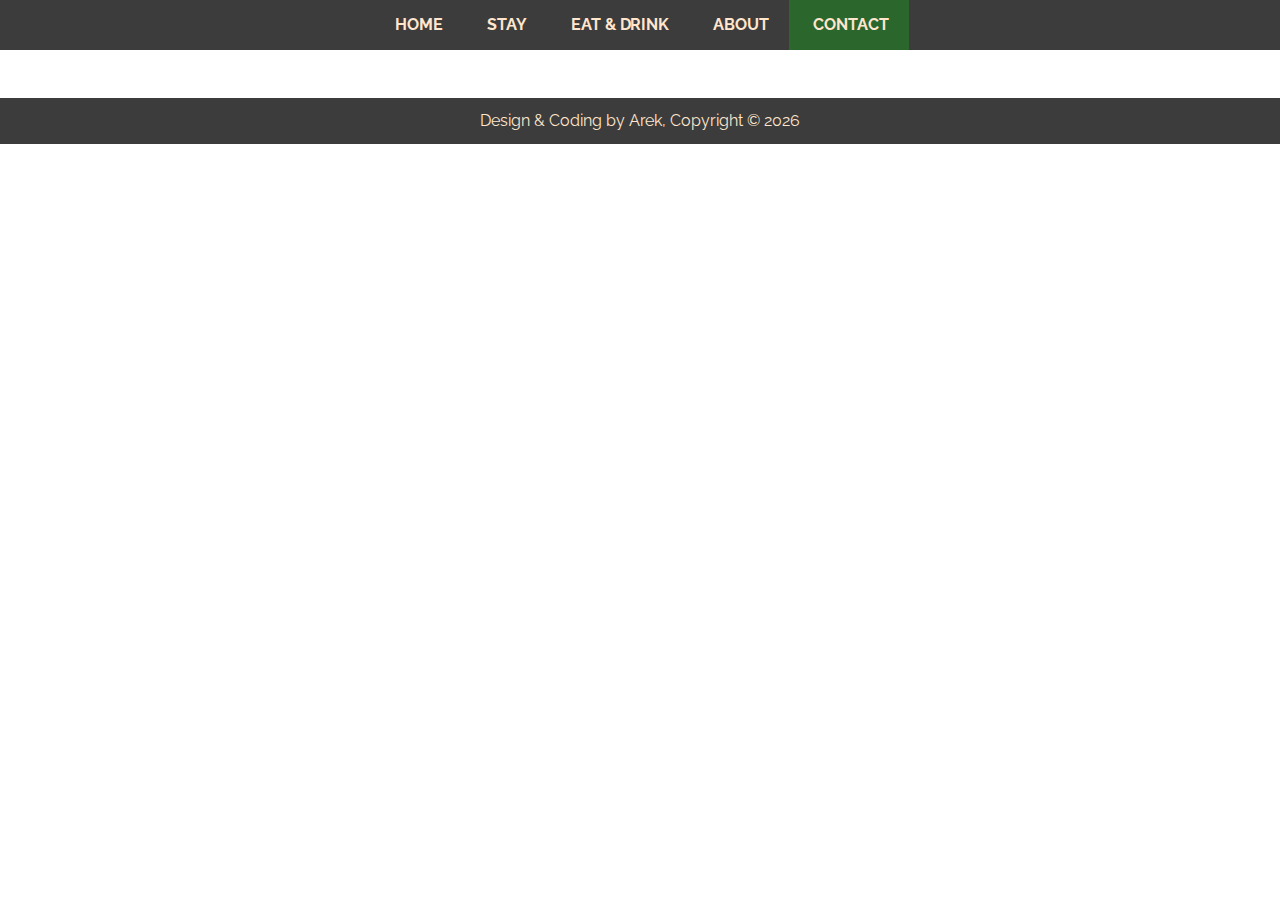
==== contact.html @ 5f5a3eee "added food and drink" ====
<!DOCTYPE html>
<html lang="en">

<head>
    <meta charset="UTF-8">
    <meta name="viewport" content="width=device-width, initial-scale=1.0">
    <meta http-equiv="X-UA-Compatible" content="ie=edge">
    <link rel="stylesheet" href="css/normalize.css">
    <link rel="stylesheet" href="https://use.fontawesome.com/releases/v5.6.3/css/all.css" integrity="sha384-UHRtZLI+pbxtHCWp1t77Bi1L4ZtiqrqD80Kn4Z8NTSRyMA2Fd33n5dQ8lWUE00s/"
        crossorigin="anonymous">
    <link rel="stylesheet" href="css/site.css">
    <title>Tourist Information | Cork</title>
</head>

<body>
    <nav class="topnav" id="navBar">
        <span class="topNavSpan">
            <a href="index.html"><i class="fas fa-home"></i>&nbsp;Home</a>
            <a href="stay.html"><i class="fas fa-hotel"></i>&nbsp;Stay</a>
            <a href="eatdrink.html"><i class="fas fa-utensils"></i>&nbsp;Eat &amp; Drink</a>
            <a href="about.html"><i class="fas fa-info"></i>&nbsp;About</a>
            <a class="active" href="contact.html"><i class="fas fa-envelope-square"></i>&nbsp;Contact</a>
            <a href="javascript:void(0);" class="icon" onclick="switchNavbar()"><i id="navbtn" class="fa fa-bars"></i></a>
        </span>
    </nav>

    <main>
        <article>
            <h1></h1>
            <p></p>
            <section>
                <h2 class="centered"></h2>
                <span class="infoHolder" id="">
                    
                </span>
            </section>
        </article>

    </main>

    <footer>
        <p id="footerText"></p>
    </footer>

    <script src="https://ajax.googleapis.com/ajax/libs/jquery/3.3.1/jquery.min.js"></script>
    <script src="src/site.js"></script>
</body>

</html>
---- css/site.css ----
@import url('https://fonts.googleapis.com/css?family=Raleway');
@import url('https://fonts.googleapis.com/css?family=Oswald');
@import url('https://fonts.googleapis.com/css?family=Nanum+Gothic');

html, body{
    margin: 0;
    padding: 0;
    font-size: 1rem;
    line-height: 1.6;
    font-family: Arial,sans-serif;
    letter-spacing: -.00278rem;
    -webkit-font-smoothing: antialiased;
}

main{
    margin: auto;
}

article ul li{
    margin: 4px 0px;
}

h1, h2, h3, h4{
    font-family: 'Raleway', sans-serif;
    color: rgb(10, 83, 126);
    text-align: justify;
    text-justify: newspaper;
    padding: 0px 10px;
    margin-top: 1.5em;
    margin-bottom: 0.4em;
}

p{
    text-align: justify;
    text-justify: newspaper;
    padding: 0px 10px;
}

img{
    max-width: 70vw;
    margin: 20px 0px;
    display: block;
    margin-left: auto;
    margin-right: auto;
}

.intro{
    height: 100vh;
    width: 100%;
    margin: auto;
    background: url('../images/cork-ps.jpg') no-repeat;
    display: table;
    background-size: cover;
    background-position: center;

}

.intro .inner{
    display: table-cell;
    vertical-align: middle;
    width: 100%;
    max-width: none;
}

.content{
    max-width: 600px;
    margin: 0 auto;
    text-align: center;
}

.content .animated{
    position: relative;
    animation: slideIn;
    animation-duration: 4s;
    animation-fill-mode: forwards;
    padding: 40px;
    background: rgba(0, 0, 0, 0)
    
}

@keyframes slideIn{
    0% {bottom: -1000px}
    40% {bottom: 30px;
        background: rgba(0, 0, 0,0.0)}
    
    100% {bottom: 0px;
        background: rgba(0, 0, 0,0.4);
    }
}

.content h1{
    font-family: 'Raleway', sans-serif;
    color: rgba(243, 241, 219,1);
    text-shadow: 0px 0px 10px #333;
    font-size: 400%;
    text-align: center;
    text-justify: unset;
    padding: 0px;
    margin-top: 0px;

}

.content h3{
    font-family: 'Raleway', sans-serif;
    color: rgba(243, 241, 219,0.9);
    text-shadow: 0px 0px 10px #333;
    font-size: 200%;
    text-align: center;
    text-justify: unset;
    padding: 0px;
    margin-top: 0px;
    margin-bottom: 1em;
}

.content .btn{
    border-radius: 6px;
    font-family: 'Oswald', sans-serif;
    color: rgb(243, 241, 219);
    font-size: 135%;
    padding: 10px 20px;
    border: solid rgb(255, 230, 205) 2px;
    text-decoration: none;
    text-shadow: 0px 0px 5px #333;
    box-shadow: 0px 0px 15px #333;
}

.content .btn:hover{
    color: white;
    border: solid white 2px;
}

nav{
    overflow: hidden;
    width: 100%;
    height: 50px;
    background-color: rgb(60, 60, 60);
    position: sticky;
    position: -webkit-sticky;
    top: 0px;
    z-index: 11;
}

nav span{
    display: inline-block;
}
  
nav a{
    display: block;
    float: left;
    color: rgb(255, 230, 205);
    padding: 0 20px;
    font-family: 'Raleway', sans-serif;
    font-weight: bold;
    text-decoration: none;
    line-height: 50px;
    text-transform: uppercase;
}

.topNavSpan{
    position: relative;
}

nav a:visited {
    color: rgb(255, 230, 205);
}

nav a:not(.active):hover {
    background-color: rgba(20, 20, 20, 1);
    color: rgb(253, 238, 222);
}

nav i{
    width: 28px;
    text-align: center;
    font-weight: normal;
    vertical-align: top;
}

nav i.fab{
    font-size: 1.4rem;
    line-height: 50px;
}

nav i.fas{
    font-size: 1.3rem;
    line-height: 50px;
}

.float-left{
    float: left;
}

.float-right{
    float: right;
}
  
.active {
    background-color: rgb(43, 102, 45);
}

nav .icon {
    display: none;
}

.container{
    width: 90%;
    margin: auto;
    overflow: hidden;
}
  
.columns {
    margin-top: 20px;
}
  
.columns .column {
    float: left;
    text-align: center;
    width: 30%;
    padding: 10px;
}

.columns .column h3{
    font-family: 'Raleway', sans-serif;
}

.columns .column img{
    height:90px;
}

.columns .column .more{
    padding-right: 10px;
}

.white-shadow{
    position:relative;
    width: 100%;
    display: block;
    text-align: right;
  }

.white-shadow:after{
    background: linear-gradient(to bottom, rgba(255, 255, 255, 0), rgba(255, 255, 255, 1) 85%);
    bottom: 100%;
    content: '';
    display: inline-block;
    height: 150px;
    position: absolute;
    right: 0;
    width: 100%;
}

footer {
    padding: 10px;
    margin: 0px;
    position: sticky;
    bottom: 0px;
    z-index: 10;
    background-color: rgb(60, 60, 60);
    text-align: center;
}

footer p{
    font-family: 'Raleway', sans-serif;
    color: rgb(255, 230, 205);
    text-align: center;
    margin-block-start: 0px;
    margin-block-end: 0px;
}

.centered{
    text-align: center;
}

.clearfix {
    overflow: auto;
}

.infoHolder .card{
    width:70%;
    margin: auto;
    margin-bottom: 30px;
    box-shadow:0 4px 10px 0 rgba(0,0,0,0.2),0 4px 20px 0 rgba(0,0,0,0.19); 
}

.infoHolder header{
    display: flex;
    background-color: lightgray;
}

.infoHolder header h3{
    margin-top: .6em;
    margin-bottom: .6em;
}

.infoHolder .cardContent{
    padding: 0px 10px;
}

.infoHolder div p{
    margin-top: .2em;
    margin-bottom: .0em;
}

.infoHolder hr{
    margin: 0px;
    padding: 0px 10px;
}

.infoHolder img{
    float: left;
    width: 200px;
    margin: 10px 0px;
    margin-right: 20px;
}

.infoHolder > div > div:last-child a:last-child{
    display: block;
    background-color: rgb(90, 90, 90);
    color: white;
    text-decoration: none;
    text-align: center;
    padding: 6px 0px;
}

.infoHolder > div > div:last-child a:last-child:visited {
    color: white;
}

.infoHolder > div > div:last-child a:last-child:not(.active):hover {
    background-color: rgba(70, 70, 70, 1);
}

.infoHolder > div > div p:nth-child(-n+2){
    text-align: left;
}

.infoHolder > div > div p:nth-child(-n+2) a{
    font-size: .9em;
    color: black;
    margin-right: 20px;
    text-decoration: none;
    display: inline-block;
}

.infoHolder > div > div p:nth-child(-n+2) a:visited{
    color: black;
}

.infoHolder > div > div p:nth-child(-n+2) a:hover{
    color: red;
}

.infoHolder > div > div p:nth-child(-n+2) > a > i{
    width: 30px;
    text-align: center;
}

iframe{
    max-width: 86vw;
    margin: 20px 0px;
    display: block;
    margin-left: auto;
    margin-right: auto;
}



  
@media screen and (max-width: 800px) {
    body{
        font-size: 90%;
    }

    .content h1{
        font-size: 250%;
    }

    .content .btn{
        border-radius: 4px;
        font-size: 100%;
        padding: 5px 10px;
    }

    nav{
        height: 100%;
    }

    nav span{
        display: block;
    }

    nav a{
        line-height: 40px;
        padding: 0 20px;
        float: none;
        height: 40px;
    }

    nav a:nth-child(n+2){
        display: none;
    }

    nav a.icon {
      display: block;
      position: absolute;
      right: 0;
      top: 0;
      height: 40px;
    }

    nav i.fa{
        font-size: 1rem;
        line-height: 40px;
    }

    nav i.fab{
        font-size: 1.2rem;
        line-height: 40px;
    }
    
    nav i.fas{
        font-size: 1rem;
        line-height: 40px;
    }

    footer {
        padding: 0px;
        margin-top: 0px;
    }

    footer p{
        height: 40px;
        line-height: 40px;
    }

    .columns .column{
        float: none;
        text-align: center;
        width: 90%;
        margin: auto;
    }

    .infoHolder .card {
        width: 90%;
        margin-bottom: 20px;
    }

    .infoHolder .card img{
        width: 100%;
        float: none;
        margin: auto;
        padding: 10px 0px;
    }
}
  
@media screen and (max-width: 800px) {
    nav.responsive .icon {
      position: absolute;
      right: 0;
      top: 0;
      height: 40px;
    }

    nav.responsive a {
      float: none;
      display: block;
      text-align: left;
      height: 40px;
    }
}

@media screen and (min-width: 800px) {
    nav{
        margin: auto;
        align-content: center;
        text-align: center;
    }

    main{
        width: 90vw;
        margin: auto;
    }
}

@media screen and (min-width: 1080px) {
    main{
        width: 66vw;
        margin: auto;
    }
}
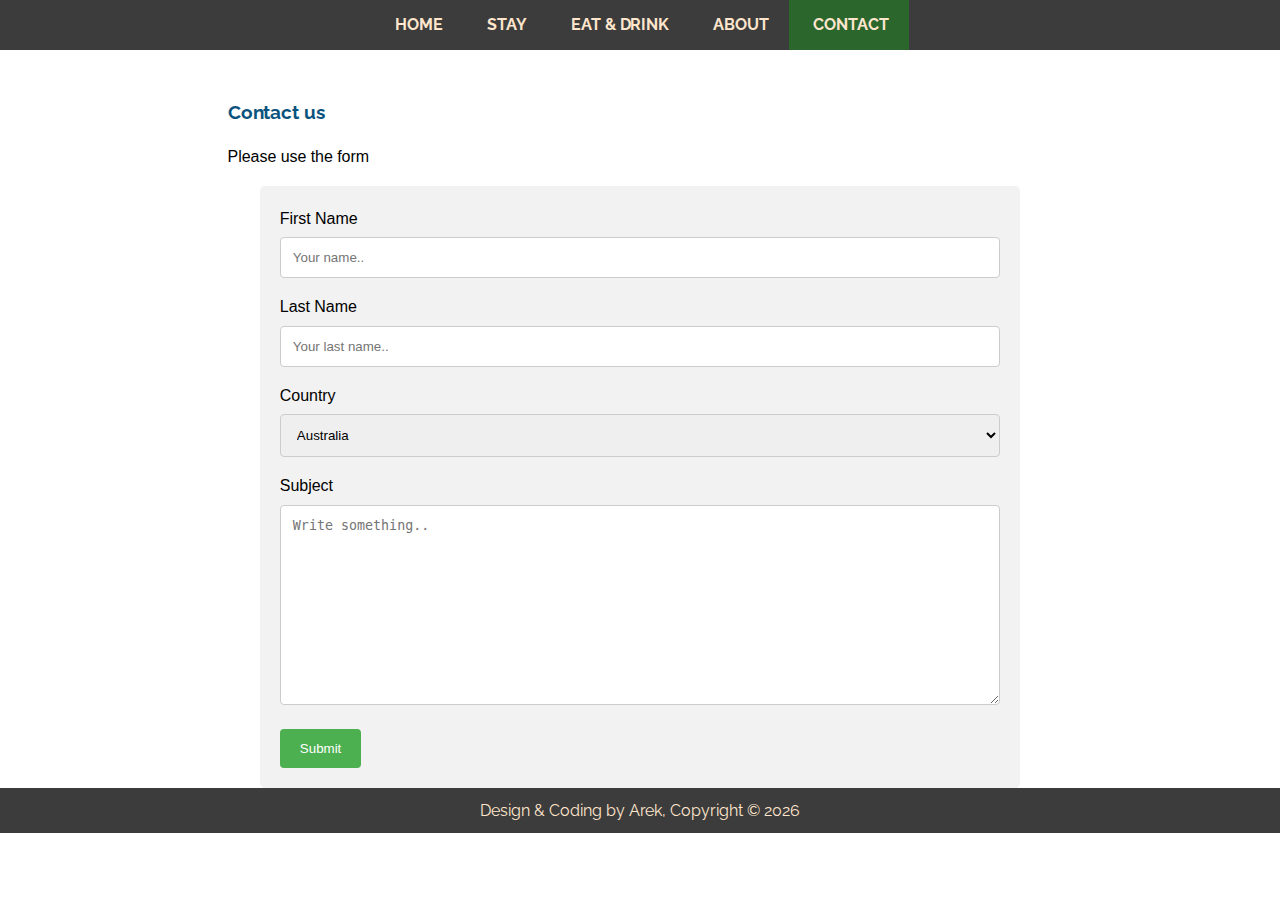
==== commit c3b9b108: "added form" ====
--- a/contact.html
+++ b/contact.html
@@ -29,10 +29,28 @@
             <h1></h1>
             <p></p>
             <section>
-                <h2 class="centered"></h2>
-                <span class="infoHolder" id="">
-                    
-                </span>
+                <h3>Contact us</h3>
+                <p>Please use the form</p>
+                <form action="">
+                    <label for="fname">First Name</label>
+                    <input type="text" id="fname" name="firstname" placeholder="Your name..">
+                
+                    <label for="lname">Last Name</label>
+                    <input type="text" id="lname" name="lastname" placeholder="Your last name..">
+                
+                    <label for="country">Country</label>
+                    <select id="country" name="country">
+                      <option value="australia">Australia</option>
+                      <option value="canada">Canada</option>
+                      <option value="usa">USA</option>
+                      <option value="usa">Other</option>
+                    </select>
+                
+                    <label for="subject">Subject</label>
+                    <textarea id="subject" name="subject" placeholder="Write something.." style="height:200px"></textarea>
+                
+                    <button class="submit" onclick="return false;">Submit</button>
+                  </form>
             </section>
         </article>
 
--- a/css/site.css
+++ b/css/site.css
@@ -363,6 +363,40 @@
     margin-right: auto;
 }
 
+* {box-sizing: border-box;}
+
+form{
+    width: 90%;
+    margin: auto;
+    border-radius: 5px;
+    background-color: #f2f2f2;
+    padding: 20px;
+}
+
+
+input[type=text], select, textarea {
+    width: 100%;
+    padding: 12px;
+    border: 1px solid #ccc;
+    border-radius: 4px;
+    box-sizing: border-box;
+    margin-top: 6px;
+    margin-bottom: 16px;
+    resize: vertical;
+  }
+  
+  .submit {
+    background-color: #4CAF50;
+    color: white;
+    padding: 12px 20px;
+    border: none;
+    border-radius: 4px;
+    cursor: pointer;
+  }
+  
+  input[type=submit]:hover {
+    background-color: #45a049;
+  }
 
 
   
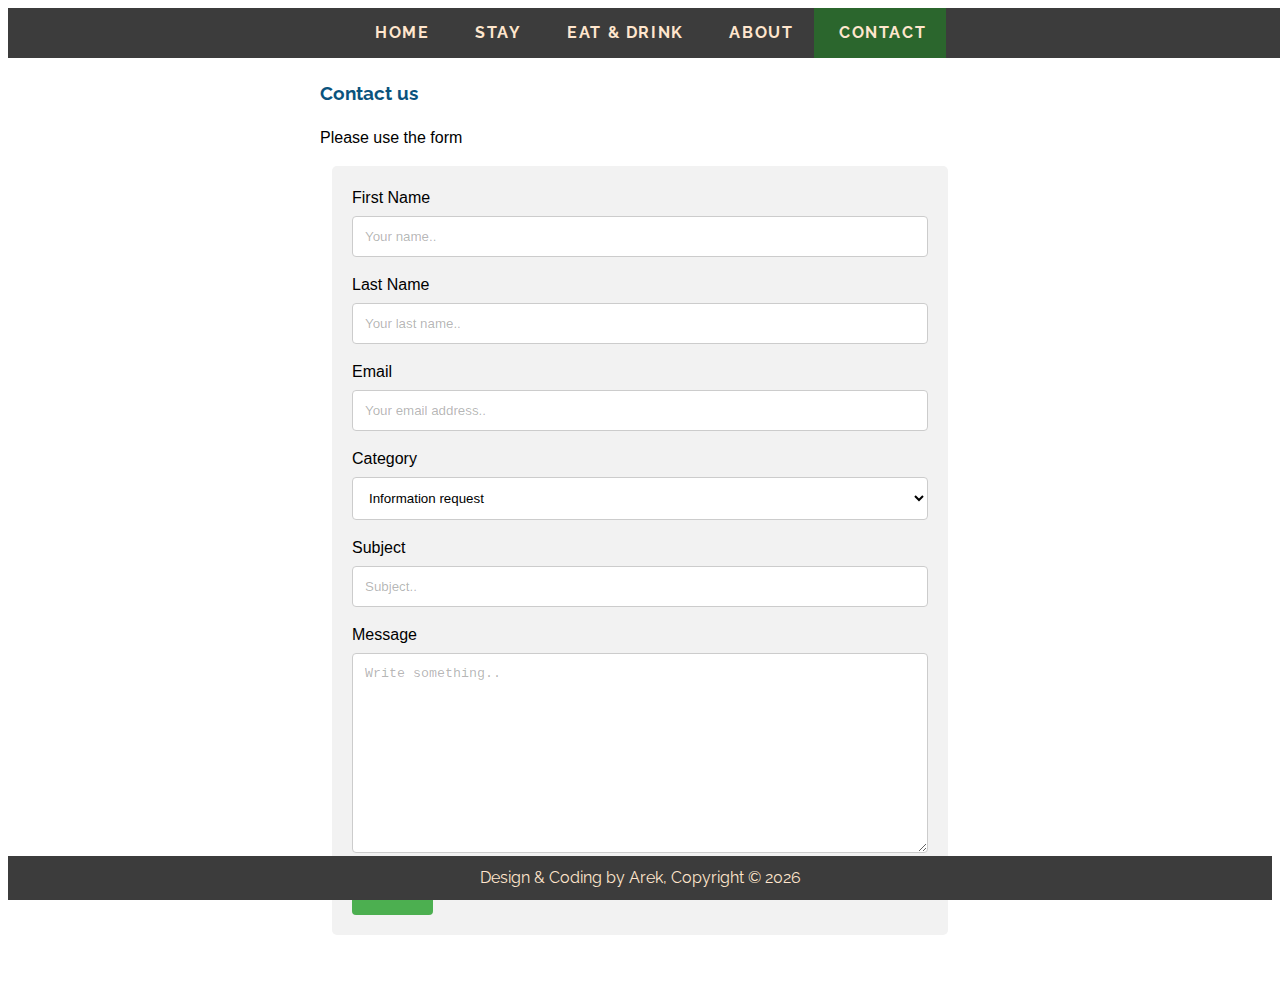
==== commit 0151a2b0: "finished about" ====
--- a/contact.html
+++ b/contact.html
@@ -9,6 +9,8 @@
     <link rel="stylesheet" href="https://use.fontawesome.com/releases/v5.6.3/css/all.css" integrity="sha384-UHRtZLI+pbxtHCWp1t77Bi1L4ZtiqrqD80Kn4Z8NTSRyMA2Fd33n5dQ8lWUE00s/"
         crossorigin="anonymous">
     <link rel="stylesheet" href="css/site.css">
+    <link rel="stylesheet" href="css/article.css">
+    <link rel="stylesheet" href="css/form.css">
     <title>Tourist Information | Cork</title>
 </head>
 
@@ -37,17 +39,24 @@
                 
                     <label for="lname">Last Name</label>
                     <input type="text" id="lname" name="lastname" placeholder="Your last name..">
+
+                    <label for="email">Email</label>
+                    <input type="email" id="email" name="email" placeholder="Your email address..">
                 
-                    <label for="country">Country</label>
-                    <select id="country" name="country">
-                      <option value="australia">Australia</option>
-                      <option value="canada">Canada</option>
-                      <option value="usa">USA</option>
-                      <option value="usa">Other</option>
+                    <label for="category">Category</label>
+                    <select id="category" name="category">
+                      <option value="Information request">Information request</option>
+                      <option value="Website changes">Website changes</option>
+                      <option value="Events or news">Events or news</option>
+                      <option value="Other">Other</option>
                     </select>
+
+                    <label for="subject">Subject</label>
+                    <input type="text" name="subject" id="subject" placeholder="Subject.." >
+
                 
-                    <label for="subject">Subject</label>
-                    <textarea id="subject" name="subject" placeholder="Write something.." style="height:200px"></textarea>
+                    <label for="message">Message</label>
+                    <textarea id="message" name="message" placeholder="Write something.." style="height:200px"></textarea>
                 
                     <button class="submit" onclick="return false;">Submit</button>
                   </form>
--- a/css/site.css
+++ b/css/site.css
@@ -1,143 +1,39 @@
 @import url('https://fonts.googleapis.com/css?family=Raleway');
 @import url('https://fonts.googleapis.com/css?family=Oswald');
-@import url('https://fonts.googleapis.com/css?family=Nanum+Gothic');
 
-html, body{
+html{
     margin: 0;
     padding: 0;
+    font-family: Arial,sans-serif;
     font-size: 1rem;
-    line-height: 1.6;
-    font-family: Arial,sans-serif;
-    letter-spacing: -.00278rem;
+    line-height: 1.5;
     -webkit-font-smoothing: antialiased;
 }
 
 main{
+    width: 90vw;
     margin: auto;
 }
 
-article ul li{
-    margin: 4px 0px;
+h1, h2, h3, h4, h5{
+    font-family: 'Raleway', sans-serif;
+    color: rgb(10, 83, 126);
 }
 
-h1, h2, h3, h4{
-    font-family: 'Raleway', sans-serif;
-    color: rgb(10, 83, 126);
-    text-align: justify;
-    text-justify: newspaper;
-    padding: 0px 10px;
-    margin-top: 1.5em;
-    margin-bottom: 0.4em;
-}
-
-p{
-    text-align: justify;
-    text-justify: newspaper;
-    padding: 0px 10px;
-}
-
-img{
-    max-width: 70vw;
-    margin: 20px 0px;
-    display: block;
-    margin-left: auto;
-    margin-right: auto;
-}
-
-.intro{
-    height: 100vh;
-    width: 100%;
-    margin: auto;
-    background: url('../images/cork-ps.jpg') no-repeat;
-    display: table;
-    background-size: cover;
-    background-position: center;
-
-}
-
-.intro .inner{
-    display: table-cell;
-    vertical-align: middle;
-    width: 100%;
-    max-width: none;
-}
-
-.content{
-    max-width: 600px;
-    margin: 0 auto;
+.centered{
     text-align: center;
 }
 
-.content .animated{
-    position: relative;
-    animation: slideIn;
-    animation-duration: 4s;
-    animation-fill-mode: forwards;
-    padding: 40px;
-    background: rgba(0, 0, 0, 0)
-    
-}
-
-@keyframes slideIn{
-    0% {bottom: -1000px}
-    40% {bottom: 30px;
-        background: rgba(0, 0, 0,0.0)}
-    
-    100% {bottom: 0px;
-        background: rgba(0, 0, 0,0.4);
-    }
-}
-
-.content h1{
-    font-family: 'Raleway', sans-serif;
-    color: rgba(243, 241, 219,1);
-    text-shadow: 0px 0px 10px #333;
-    font-size: 400%;
-    text-align: center;
-    text-justify: unset;
-    padding: 0px;
-    margin-top: 0px;
-
-}
-
-.content h3{
-    font-family: 'Raleway', sans-serif;
-    color: rgba(243, 241, 219,0.9);
-    text-shadow: 0px 0px 10px #333;
-    font-size: 200%;
-    text-align: center;
-    text-justify: unset;
-    padding: 0px;
-    margin-top: 0px;
-    margin-bottom: 1em;
-}
-
-.content .btn{
-    border-radius: 6px;
-    font-family: 'Oswald', sans-serif;
-    color: rgb(243, 241, 219);
-    font-size: 135%;
-    padding: 10px 20px;
-    border: solid rgb(255, 230, 205) 2px;
-    text-decoration: none;
-    text-shadow: 0px 0px 5px #333;
-    box-shadow: 0px 0px 15px #333;
-}
-
-.content .btn:hover{
-    color: white;
-    border: solid white 2px;
-}
-
 nav{
-    overflow: hidden;
-    width: 100%;
+    width: 100vw;
     height: 50px;
-    background-color: rgb(60, 60, 60);
+    top: 0px;
+    z-index: 11;
     position: sticky;
     position: -webkit-sticky;
-    top: 0px;
-    z-index: 11;
+    overflow: hidden;
+    line-height: 50px;
+    background-color: rgb(60, 60, 60);
 }
 
 nav span{
@@ -147,12 +43,12 @@
 nav a{
     display: block;
     float: left;
+    padding: 0 20px;
     color: rgb(255, 230, 205);
-    padding: 0 20px;
     font-family: 'Raleway', sans-serif;
     font-weight: bold;
+    letter-spacing: +.1rem;
     text-decoration: none;
-    line-height: 50px;
     text-transform: uppercase;
 }
 
@@ -176,77 +72,17 @@
     vertical-align: top;
 }
 
-nav i.fab{
-    font-size: 1.4rem;
+nav i.fab, nav i.fas{
     line-height: 50px;
+    font-size: 1rem;
 }
 
-nav i.fas{
-    font-size: 1.3rem;
-    line-height: 50px;
-}
-
-.float-left{
-    float: left;
-}
-
-.float-right{
-    float: right;
-}
-  
-.active {
+nav .active {
     background-color: rgb(43, 102, 45);
 }
 
 nav .icon {
     display: none;
-}
-
-.container{
-    width: 90%;
-    margin: auto;
-    overflow: hidden;
-}
-  
-.columns {
-    margin-top: 20px;
-}
-  
-.columns .column {
-    float: left;
-    text-align: center;
-    width: 30%;
-    padding: 10px;
-}
-
-.columns .column h3{
-    font-family: 'Raleway', sans-serif;
-}
-
-.columns .column img{
-    height:90px;
-}
-
-.columns .column .more{
-    padding-right: 10px;
-}
-
-.white-shadow{
-    position:relative;
-    width: 100%;
-    display: block;
-    text-align: right;
-  }
-
-.white-shadow:after{
-    background: linear-gradient(to bottom, rgba(255, 255, 255, 0), rgba(255, 255, 255, 1) 85%);
-    bottom: 100%;
-    content: '';
-    display: inline-block;
-    height: 150px;
-    position: absolute;
-    right: 0;
-    width: 100%;
 }
 
 footer {
@@ -267,156 +103,11 @@
     margin-block-end: 0px;
 }
 
-.centered{
-    text-align: center;
-}
 
-.clearfix {
-    overflow: auto;
-}
-
-.infoHolder .card{
-    width:70%;
-    margin: auto;
-    margin-bottom: 30px;
-    box-shadow:0 4px 10px 0 rgba(0,0,0,0.2),0 4px 20px 0 rgba(0,0,0,0.19); 
-}
-
-.infoHolder header{
-    display: flex;
-    background-color: lightgray;
-}
-
-.infoHolder header h3{
-    margin-top: .6em;
-    margin-bottom: .6em;
-}
-
-.infoHolder .cardContent{
-    padding: 0px 10px;
-}
-
-.infoHolder div p{
-    margin-top: .2em;
-    margin-bottom: .0em;
-}
-
-.infoHolder hr{
-    margin: 0px;
-    padding: 0px 10px;
-}
-
-.infoHolder img{
-    float: left;
-    width: 200px;
-    margin: 10px 0px;
-    margin-right: 20px;
-}
-
-.infoHolder > div > div:last-child a:last-child{
-    display: block;
-    background-color: rgb(90, 90, 90);
-    color: white;
-    text-decoration: none;
-    text-align: center;
-    padding: 6px 0px;
-}
-
-.infoHolder > div > div:last-child a:last-child:visited {
-    color: white;
-}
-
-.infoHolder > div > div:last-child a:last-child:not(.active):hover {
-    background-color: rgba(70, 70, 70, 1);
-}
-
-.infoHolder > div > div p:nth-child(-n+2){
-    text-align: left;
-}
-
-.infoHolder > div > div p:nth-child(-n+2) a{
-    font-size: .9em;
-    color: black;
-    margin-right: 20px;
-    text-decoration: none;
-    display: inline-block;
-}
-
-.infoHolder > div > div p:nth-child(-n+2) a:visited{
-    color: black;
-}
-
-.infoHolder > div > div p:nth-child(-n+2) a:hover{
-    color: red;
-}
-
-.infoHolder > div > div p:nth-child(-n+2) > a > i{
-    width: 30px;
-    text-align: center;
-}
-
-iframe{
-    max-width: 86vw;
-    margin: 20px 0px;
-    display: block;
-    margin-left: auto;
-    margin-right: auto;
-}
-
-* {box-sizing: border-box;}
-
-form{
-    width: 90%;
-    margin: auto;
-    border-radius: 5px;
-    background-color: #f2f2f2;
-    padding: 20px;
-}
-
-
-input[type=text], select, textarea {
-    width: 100%;
-    padding: 12px;
-    border: 1px solid #ccc;
-    border-radius: 4px;
-    box-sizing: border-box;
-    margin-top: 6px;
-    margin-bottom: 16px;
-    resize: vertical;
-  }
-  
-  .submit {
-    background-color: #4CAF50;
-    color: white;
-    padding: 12px 20px;
-    border: none;
-    border-radius: 4px;
-    cursor: pointer;
-  }
-  
-  input[type=submit]:hover {
-    background-color: #45a049;
-  }
-
-
-  
 @media screen and (max-width: 800px) {
-    body{
-        font-size: 90%;
-    }
-
-    .content h1{
-        font-size: 250%;
-    }
-
-    .content .btn{
-        border-radius: 4px;
-        font-size: 100%;
-        padding: 5px 10px;
-    }
-
     nav{
         height: 100%;
+        line-height: 40px;
     }
 
     nav span{
@@ -424,10 +115,8 @@
     }
 
     nav a{
-        line-height: 40px;
-        padding: 0 20px;
         float: none;
-        height: 40px;
+        /* height: 40px; */
     }
 
     nav a:nth-child(n+2){
@@ -442,18 +131,7 @@
       height: 40px;
     }
 
-    nav i.fa{
-        font-size: 1rem;
-        line-height: 40px;
-    }
-
-    nav i.fab{
-        font-size: 1.2rem;
-        line-height: 40px;
-    }
-    
-    nav i.fas{
-        font-size: 1rem;
+    nav i.fab, nav i.fas, nav i.fa{
         line-height: 40px;
     }
 
@@ -466,40 +144,21 @@
         height: 40px;
         line-height: 40px;
     }
+}
 
-    .columns .column{
-        float: none;
-        text-align: center;
-        width: 90%;
-        margin: auto;
-    }
-
-    .infoHolder .card {
-        width: 90%;
-        margin-bottom: 20px;
-    }
-
-    .infoHolder .card img{
-        width: 100%;
-        float: none;
-        margin: auto;
-        padding: 10px 0px;
-    }
-}
-  
 @media screen and (max-width: 800px) {
     nav.responsive .icon {
       position: absolute;
       right: 0;
       top: 0;
-      height: 40px;
+      /* height: 40px; */
     }
 
     nav.responsive a {
       float: none;
       display: block;
       text-align: left;
-      height: 40px;
+      /* height: 40px; */
     }
 }
 
@@ -509,16 +168,11 @@
         align-content: center;
         text-align: center;
     }
-
-    main{
-        width: 90vw;
-        margin: auto;
-    }
 }
 
 @media screen and (min-width: 1080px) {
     main{
-        width: 66vw;
+        width: 50vw;
         margin: auto;
     }
 }--- a/css/article.css
+++ b/css/article.css
@@ -0,0 +1,99 @@
+h1, h2{
+    text-align: center;
+}
+
+article p {
+    text-align: justify;
+    text-justify: auto;
+}
+
+article > section > section img{
+    float: right;
+    width: 240px;
+    margin-right: 10px;
+    margin-Left: 20px;
+    box-shadow:5px 5px 10px 0 rgba(0,0,0,0.2); 
+}
+
+article > section > section:nth-child(even) img{
+      float: left;
+      margin-right: 20px;
+      margin-Left: 0px;
+}
+
+article > section > section a{
+    color: red;
+    text-decoration: none;
+    display: inline-block;
+}
+
+article > section > section a:visited{
+    color: red;
+}
+
+article > section > section a:hover{
+    color: darkcyan;
+}
+
+.clearfix {
+    overflow: auto;
+}
+
+article iframe{
+    width: 100%;
+    height: 450px;
+    margin: 20px 0px;
+    display: block;
+    margin-left: auto;
+    margin-right: auto;
+    border: 0;
+    box-shadow:5px 5px 10px 0 rgba(0,0,0,0.2); 
+}
+
+article section{
+    padding-bottom: 20px;
+}
+
+.parallax {
+    background-image: url('../images/cork-pan_opt.jpg');
+    background-size: 100vw;
+    min-height: 250px; 
+    background-attachment: fixed;
+    background-position: top;
+    background-repeat: no-repeat;
+  }
+
+
+
+@media screen and (max-width: 480px) and (orientation:portrait){
+    article iframe{
+        width: 90vw;
+    }
+
+    article > section > section img{
+        float: none;
+        display: block;
+        width: 240px;
+        margin: auto;
+    }
+
+    article > section > section:nth-child(even) img{
+        float: none;
+        display: block;
+        width: 240px;
+        margin: auto;
+  }
+}
+
+@media screen and (max-width: 800px) and (orientation:landscape){
+    article iframe{
+        width: 90vw;
+        height: 400px;
+    }
+
+    article > section > section img{
+        width: 220px;
+    }
+}
+
+
--- a/css/form.css
+++ b/css/form.css
@@ -0,0 +1,38 @@
+form{
+    width: 90%;
+    margin: auto;
+    border-radius: 5px;
+    background-color: #f2f2f2;
+    padding: 20px;
+}
+
+form ::placeholder{
+    color: rgba(0, 0, 0, .3);
+
+
+}
+
+input[type=text], input[type=email], select, textarea {
+    width: 100%;
+    padding: 12px;
+    border: 1px solid #ccc;
+    background-color: white;
+    border-radius: 4px;
+    box-sizing: border-box;
+    margin-top: 6px;
+    margin-bottom: 16px;
+    resize: vertical;
+}
+  
+.submit {
+    background-color: #4CAF50;
+    color: white;
+    padding: 12px 20px;
+    border: none;
+    border-radius: 4px;
+    cursor: pointer;
+}
+  
+.submit:hover {
+    background-color: #45a049;
+}